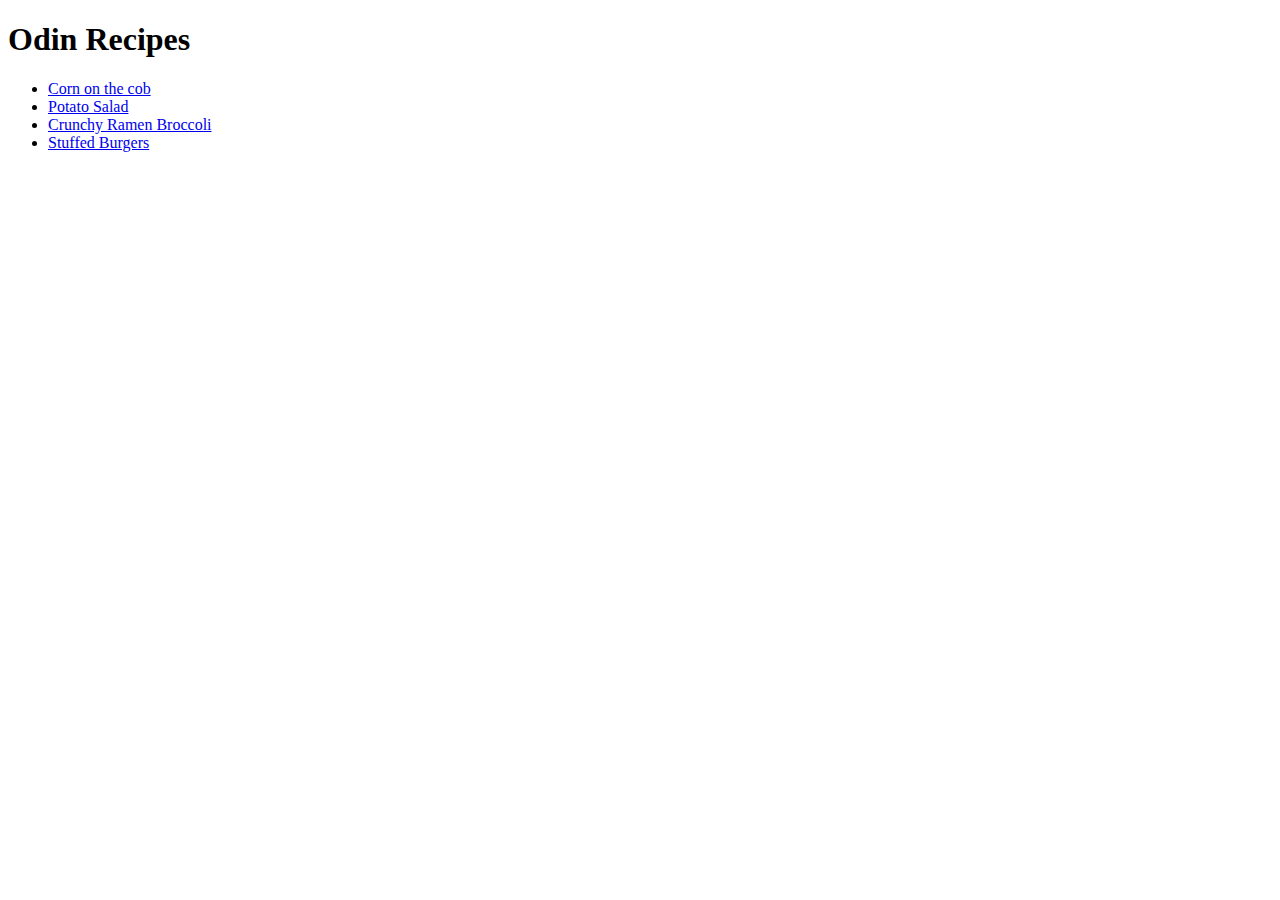
==== index.html @ 16fa8090 "Add image folder, Add different recipes html and add recipes folder" ====
<!DOCTYPE html>
<html lang="en">
<head>
    <meta charset="UTF-8">
    <meta name="viewport" content="width=device-width, initial-scale=1.0">
    <title>Odin Recipes</title>
</head>
<body>
    
    <h1>Odin Recipes</h1>
    <ul>
        <li><a href="./recipes/corn-on-the-cob.html" target="_blank" rel="noopener noreferrer">Corn on the cob</a></li>
        <li><a href="./recipes/potato-salad.html" target="_blank" rel="noopener noreferrer">Potato Salad</a></li>
        <li><a href="./recipes/crunchy-ramen-broccoli.html" target="_blank" rel="noopener noreferrer">Crunchy Ramen Broccoli</a></li>
        <li><a href="./recipes/stuffed-burgers.html" target="_blank" rel="noopener noreferrer">Stuffed Burgers</a></li>
    </ul>
    
</body>
</html>
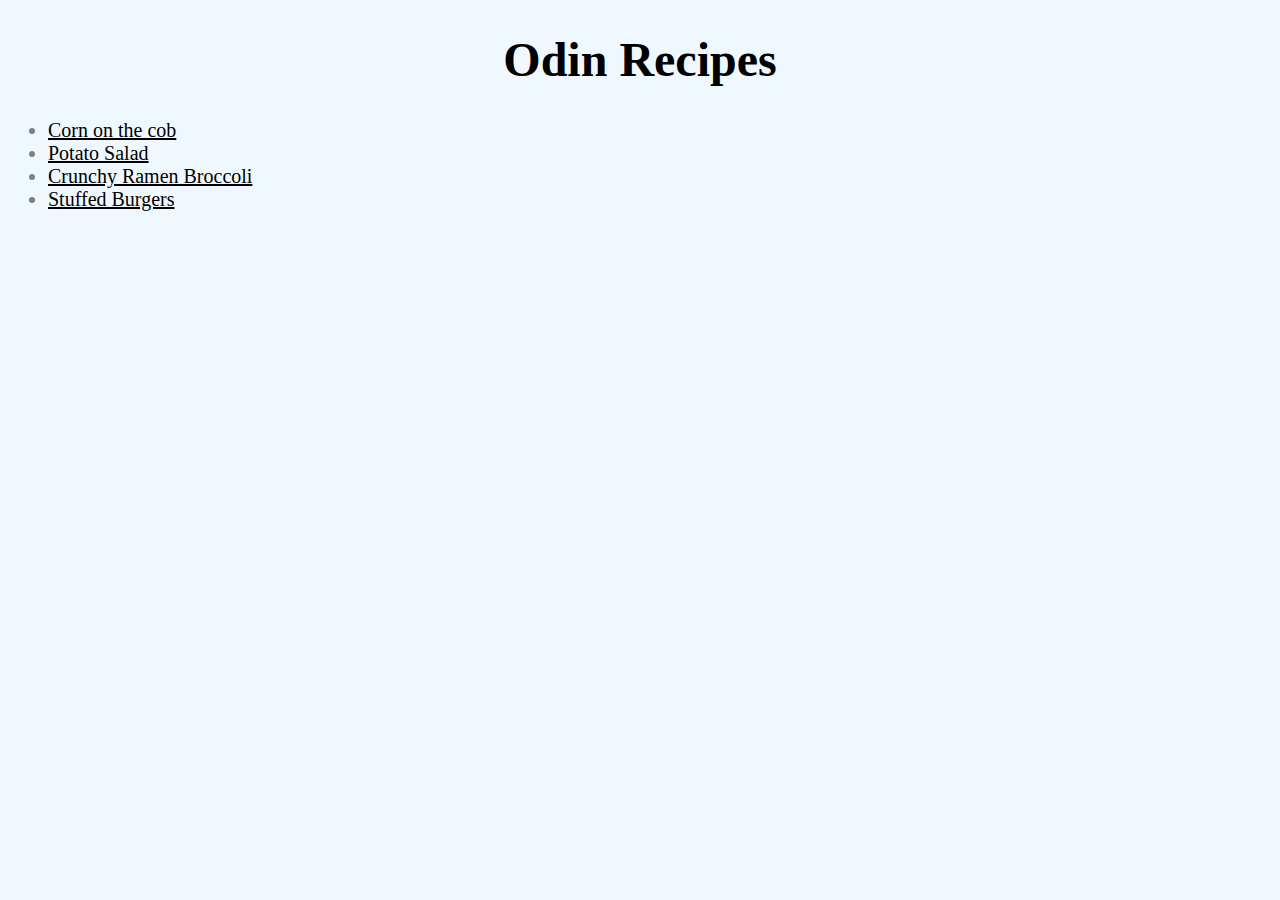
==== commit 4f9b2569: "Add some Styling to our html" ====
--- a/index.html
+++ b/index.html
@@ -4,16 +4,20 @@
     <meta charset="UTF-8">
     <meta name="viewport" content="width=device-width, initial-scale=1.0">
     <title>Odin Recipes</title>
+    <link rel="stylesheet" href="style.css">
 </head>
 <body>
     
     <h1>Odin Recipes</h1>
-    <ul>
-        <li><a href="./recipes/corn-on-the-cob.html" target="_blank" rel="noopener noreferrer">Corn on the cob</a></li>
-        <li><a href="./recipes/potato-salad.html" target="_blank" rel="noopener noreferrer">Potato Salad</a></li>
-        <li><a href="./recipes/crunchy-ramen-broccoli.html" target="_blank" rel="noopener noreferrer">Crunchy Ramen Broccoli</a></li>
-        <li><a href="./recipes/stuffed-burgers.html" target="_blank" rel="noopener noreferrer">Stuffed Burgers</a></li>
-    </ul>
-    
+  
+        <ul id="FoodRecipe">
+        
+            <li><a href="./recipes/corn-on-the-cob.html" target="_blank" rel="noopener noreferrer">Corn on the cob</a></li>
+            <li><a href="./recipes/potato-salad.html" target="_blank" rel="noopener noreferrer">Potato Salad</a></li>
+            <li><a href="./recipes/crunchy-ramen-broccoli.html" target="_blank" rel="noopener noreferrer">Crunchy Ramen Broccoli</a></li>
+            <li><a href="./recipes/stuffed-burgers.html" target="_blank" rel="noopener noreferrer">Stuffed Burgers</a></li>
+        
+        </ul>
+   
 </body>
 </html>--- a/style.css
+++ b/style.css
@@ -0,0 +1,29 @@
+body{
+    background-color: aliceblue;
+    font-family: 'Times New Roman', Times, serif;
+    font-size:24px;
+}
+
+h1{
+
+    text-align:center;
+}
+img{
+    height:auto;
+    width:300px;
+}
+
+
+#FoodRecipe li a{
+    color:black;
+}
+
+p{
+    color:gray ;
+    font-size: 20px;
+}
+
+ul, ol{
+    color:gray ;
+    font-size: 20px;
+}